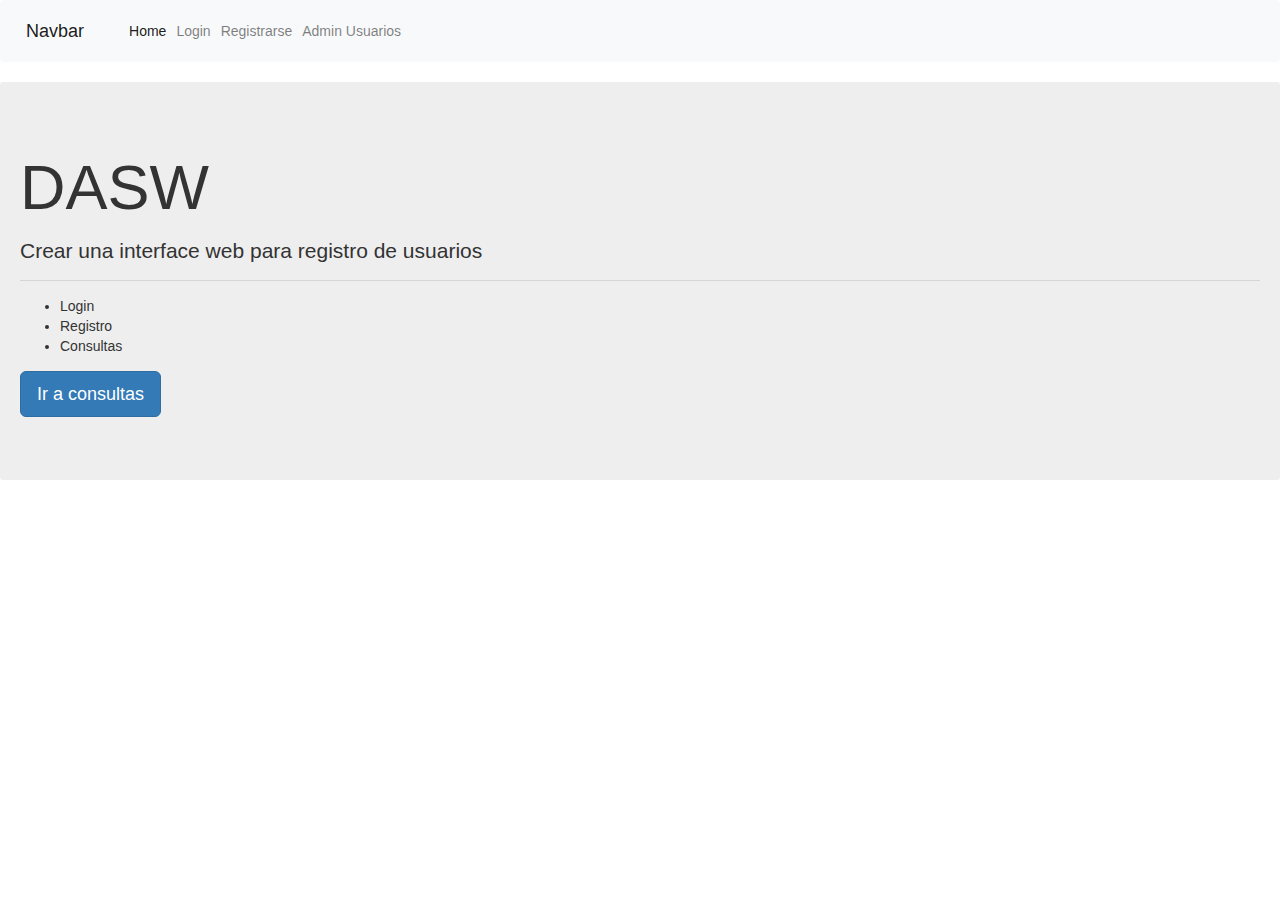
==== index.html @ edda1eca "Rename home.html to index.html" ====
<!DOCTYPE html>
<html>

<head>
    <meta charset="utf-8" />
    <title>Practica 6 Boostrap</title>
    <link rel="stylesheet" href="https://cdn.jsdelivr.net/npm/bootstrap@4.5.3/dist/css/bootstrap.min.css">

    <meta name="viewport" content="width=device-width, initial-scale=1">
    <link rel="stylesheet" href="https://maxcdn.bootstrapcdn.com/bootstrap/3.4.1/css/bootstrap.min.css">
    <script src="https://ajax.googleapis.com/ajax/libs/jquery/3.5.1/jquery.min.js"></script>
    <script src="https://maxcdn.bootstrapcdn.com/bootstrap/3.4.1/js/bootstrap.min.js"></script>
    <link href="css/estilo.css" rel="stylesheet" type="text/css">
</head>

<body>
    <nav class="navbar navbar-expand-lg navbar-light bg-light">
        <a class="navbar-brand" href="#">Navbar</a>
        <button class="navbar-toggler" type="button" data-toggle="collapse" data-target="#navbarSupportedContent" aria-controls="navbarSupportedContent" aria-expanded="false" aria-label="Toggle navigation">
          <span class="navbar-toggler-icon"></span>
        </button>

        <div class="collapse navbar-collapse" id="navbarSupportedContent">

            <ul class="navbar-nav mr-auto">
                <li class="nav-item active">
                    <a class="nav-link" href="#">Home <span class="sr-only">(current)</span></a>
                </li>
                <li class="nav-item">
                    <a class="nav-link" type="button" data-toggle="modal" data-target="#myModal">Login</a>
                    <!-- Modal -->
                    <div class="modal fade" id="myModal" role="dialog">
                        <div class="modal-dialog">

                            <!-- Modal content-->
                            <div class="modal-content">
                                <div class="modal-header">
                                    <h4 class="modal-title ">Login</h4>
                                    <button type="button" class="close" data-dismiss="modal">&times;</button>

                                </div>
                                <div class="modal-body">

                                    <form class="form-group">
                                        <div>
                                            <h2>Datos Registro</h2>
                                            <li>
                                                <div>
                                                    <span class="input-group-text">@</span>
                                                    <input type="text" class="form-control" placeholder="Username">
                                                </div>
                                                <h3>Contraseña</h3>
                                                <div>
                                                    <span class="input-group-text">$</span>
                                                    <input type="text" class="form-control" placeholder="Contraseña">
                                                </div>
                                            </li>





                                            <button role="link" class="btn btn-primary btn-lg">Ingresar</button>
                                            <button role="link" class="btn btn-primary btn-lg">Cerrar</button><br><br>
                                            <h4>¿Sin cuenta? <a type="button" href="#">¡Regístrate aquí!</a></h4><br>
                                        </div>




                                    </form>
                                </div>


                </li>
                <li class="nav-item">

                    <a class="nav-link" type="button" data-toggle="modal" data-target="#myModal1">Registrarse</a>
                    <!-- Modal -->
                    <div class="modal fade" id="myModal1" role="dialog">
                        <div class="modal-dialog">

                            <!-- Modal content-->
                            <div class="modal-content">
                                <div class="modal-header">
                                    <h4 class="modal-title ">Login</h4>
                                    <button type="button" class="close" data-dismiss="modal">&times;</button>

                                </div>
                                <div class="modal-body">
                                    <div class="row centered-form">
                                        <div class="col-xs-5 col-sm-16 col-md-10 col-sm-offset-100 col-md-offset-1">
                                            <div class="panel panel-default">
                                                <div class="panel-heading">
                                                    <h3 class="panel-title">Registro Usuario</h3>
                                                </div>
                                                <div class="panel-body">
                                                    <form role="form">
                                                        <div class="row">
                                                            <div class="col-xs-6 col-sm-6 col-md-6">
                                                                <div class="form-group">
                                                                    <input type="text" name="first_name" id="first_name" class="form-control input-sm" placeholder="Nombre">
                                                                </div>
                                                            </div>
                                                            <div class="col-xs-6 col-sm-6 col-md-6">
                                                                <div class="form-group">
                                                                    <input type="text" name="last_name" id="last_name" class="form-control input-sm" placeholder="Apellido">
                                                                </div>
                                                            </div>
                                                        </div>

                                                        <div class="form-group">
                                                            <input type="email" name="email" id="email" class="form-control input-sm" placeholder="Correo">
                                                        </div>
                                                        <div class="form-group">
                                                            <input type="email" name="email" id="email" class="form-control input-sm" placeholder="Confirmar Correo">
                                                        </div>
                                                        <div class="form-group">

                                                            <input type="date" id="birthDate" class="form-control">

                                                        </div>
                                                        <div class="form-group">
                                                            <label class="control-label col-sm-3">Genero</label>
                                                            <div class="col-sm-6">
                                                                <div class="row">
                                                                    <div class="col-sm-6">
                                                                        <label class="radio-inline">
                                                                            <input type="radio" id="femaleRadio" value="Female">Mujer
                                                                        </label>
                                                                    </div>
                                                                    <div class="col-sm-4">
                                                                        <label class="radio-inline">
                                                                            <input type="radio" id="maleRadio" value="Male">Hombre
                                                                        </label>
                                                                    </div>
                                                                </div>
                                                            </div>
                                                        </div>



                                                        <input type="submit" value="Register" class="btn btn-info btn-block">

                                                    </form>
                                                </div>
                                            </div>
                                        </div>
                                    </div>
                                </div>
                </li>
                <li class="nav-item">
                    <a class="nav-link" href="consulta.html">Admin Usuarios</a>
                </li>


            </ul>

            </div>
    </nav>
    <div class="jumbotron">
        <h1 class="display-4">DASW</h1>
        <p class="lead">Crear una interface web para registro de usuarios</p>
        <hr class="my-4">
        <p>
            <ul>
                <li>Login</li>
                <li>Registro</li>
                <li>Consultas</li>
            </ul>
        </p>
        <p class="lead">
            <a class="btn btn-primary btn-lg" href="#" role="button">Ir a consultas</a>
        </p>
    </div>
</body>

</html>
---- css/estilo.css ----
@media (min-width: 1201px) {}

@media (min-width: 601px)and (max-width: 1200px) {
    * {
        font-size: 12px;
    }
    header {
        background-color: #333;
        display: flex;
        width: 100%;
    }
    header h1 {
        color: #f2f2f2;
        font-size: 20px;
        text-align: left;
        padding-left: 7px;
        padding-right: 7px;
    }
    header h2 {
        color: #7f888f;
        font-size: 10px;
        padding-top: 7px;
    }
    header img {
        height: 50px;
        padding-left: 7px;
        padding-right: 7px;
    }
    nav {
        background-color: #333;
        overflow: hidden;
        width: 70%;
        padding-top: 5px;
    }
    nav a {
        float: right;
        display: block;
        color: #f2f2f2;
        text-align: center;
        padding: 5px 5px;
        text-decoration: none;
        font-size: 12px;
    }
    main {
        padding: 16px;
        margin-top: 54px;
        margin-bottom: 7%;
        width: 100%;
        height: 75%;
    }
    form {
        width: 75%;
        float: left;
    }
    #seccion-comentarios {
        float: left;
        width: 60%;
        margin-top: 5%;
        margin-left: 0%;
        margin-bottom: 10%;
    }
    footer {
        position: fixed;
        left: 0;
        bottom: 0;
        width: 100%;
        height: 5%;
        background-color: gray;
        color: white;
        text-align: center;
        padding: 14px 16px;
        font-size: 13px;
    }
}

@media (max-width: 601px) {
    * {
        font-size: 10px;
    }
    header h1 {
        display: none;
    }
    header h2 {
        display: none;
    }
    header img {
        display: none;
    }
    nav {
        background-color: #333;
        display: block;
        position: fixed;
        overflow: hidden;
        width: 10%;
        height: 100%;
        padding: 0;
    }
    nav a {
        float: left;
        display: block;
        color: #f2f2f2;
        text-align: left;
        padding: 20% 15%;
        font-size: 95%;
    }
    header nav a span {
        display: none;
    }
    nav a:hover {
        background-color: #ddd;
        color: black;
    }
    nav a:active {
        background-color: #4CAF50;
        color: white;
    }
    main {
        margin-left: 10%;
        margin-top: 0%;
        margin-bottom: 0%;
        padding-right: 0px;
        width: 90%;
        height: 100%;
    }
    form {
        float: left;
        width: 70%;
    }
    #seccion-comentarios {
        float: left;
        margin-top: 5%;
        margin-bottom: 10%;
    }
    main article {
        margin-left: 55%;
    }
    .foto {
        width: 60%;
        height: 75%;
    }
    .foto img {
        width: 70%;
        height: 50%;
    }
    footer {
        display: none;
    }
}
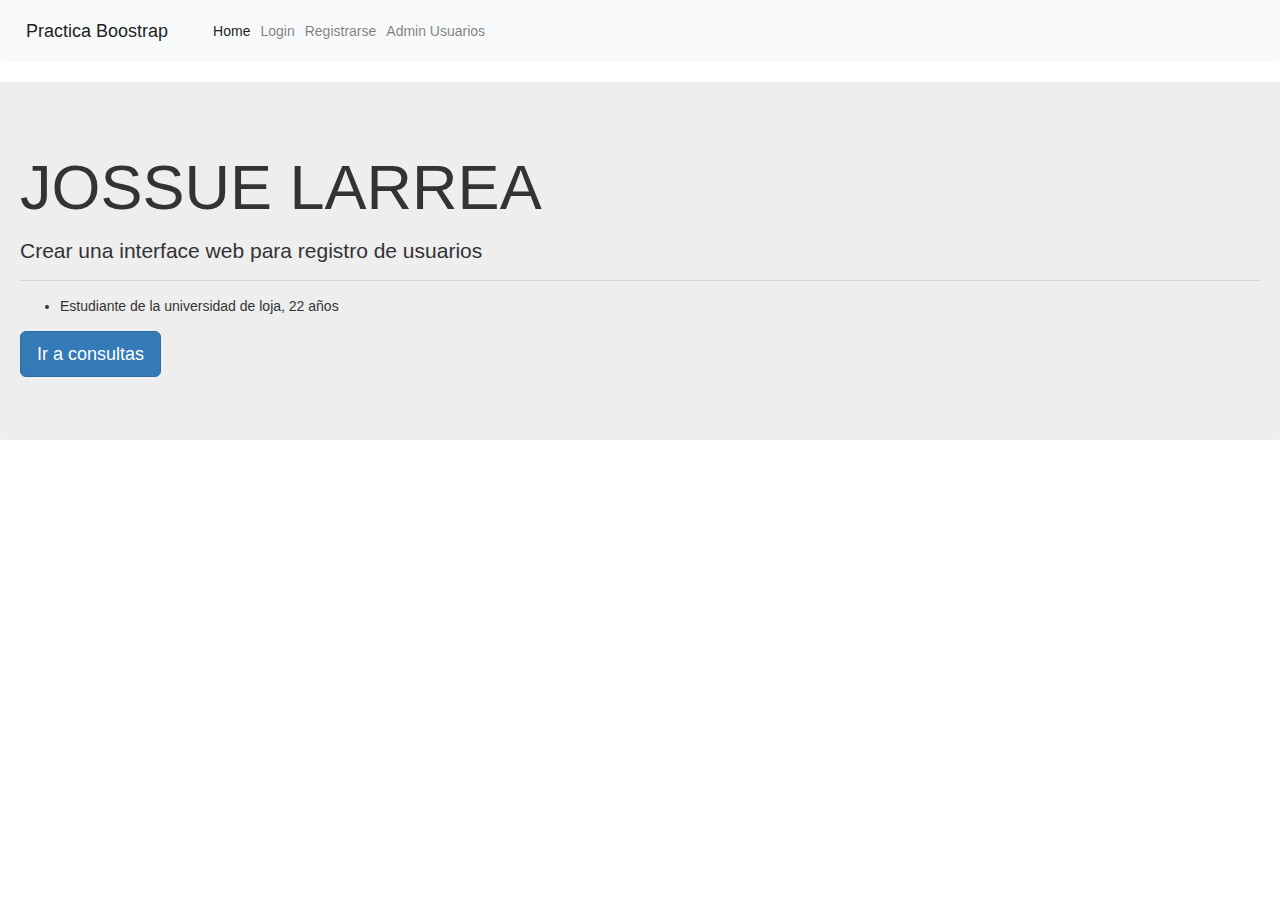
==== commit 312e59cc: "Update index.html" ====
--- a/index.html
+++ b/index.html
@@ -15,7 +15,7 @@
 
 <body>
     <nav class="navbar navbar-expand-lg navbar-light bg-light">
-        <a class="navbar-brand" href="#">Navbar</a>
+        <a class="navbar-brand" href="#">Practica Boostrap</a>
         <button class="navbar-toggler" type="button" data-toggle="collapse" data-target="#navbarSupportedContent" aria-controls="navbarSupportedContent" aria-expanded="false" aria-label="Toggle navigation">
           <span class="navbar-toggler-icon"></span>
         </button>
@@ -159,14 +159,13 @@
             </div>
     </nav>
     <div class="jumbotron">
-        <h1 class="display-4">DASW</h1>
+        <h1 class="display-4">JOSSUE LARREA</h1>
         <p class="lead">Crear una interface web para registro de usuarios</p>
         <hr class="my-4">
         <p>
             <ul>
-                <li>Login</li>
-                <li>Registro</li>
-                <li>Consultas</li>
+                <li>Estudiante de la universidad de loja, 22 años</li>
+                
             </ul>
         </p>
         <p class="lead">
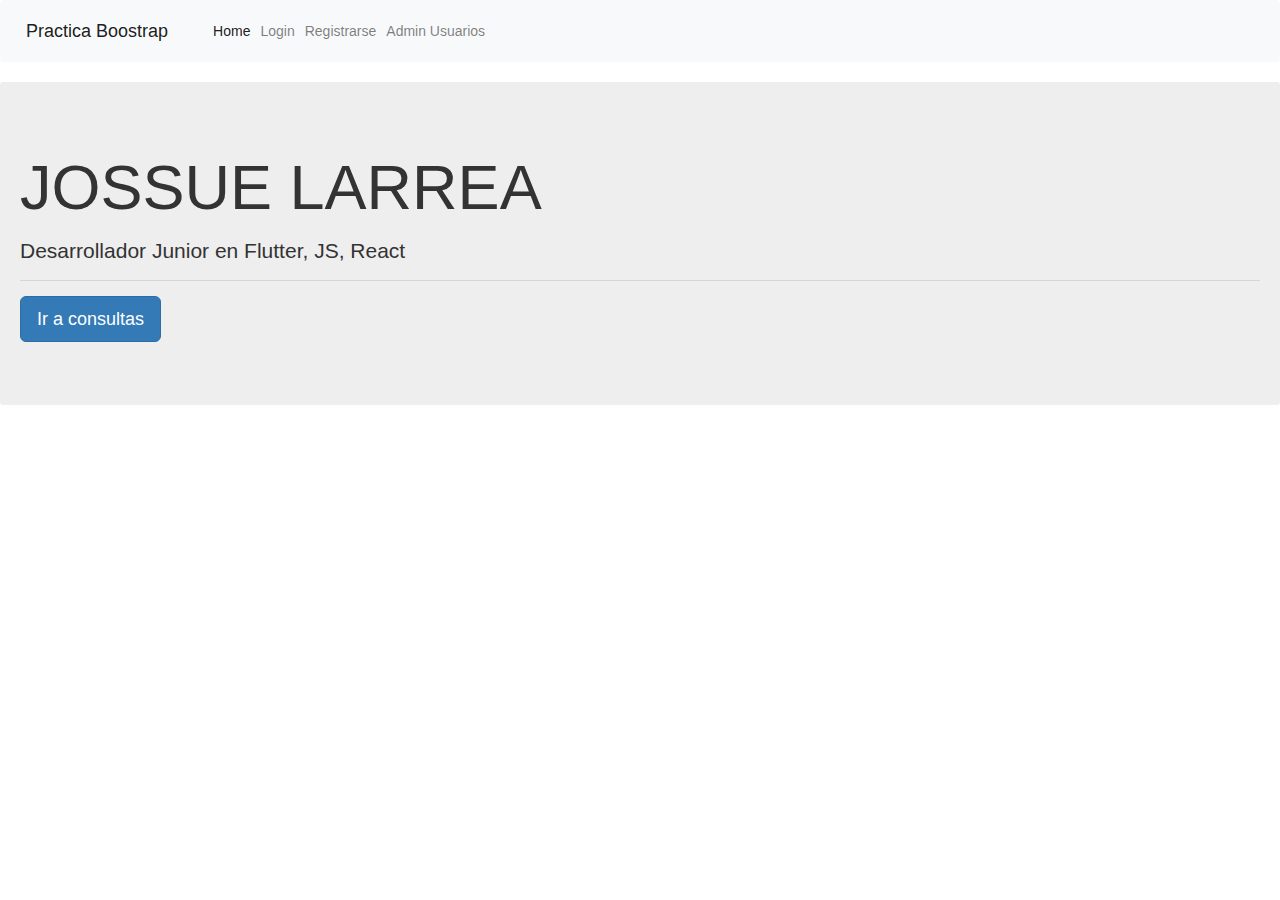
==== commit 8323b33d: "Update index.html" ====
--- a/index.html
+++ b/index.html
@@ -160,14 +160,9 @@
     </nav>
     <div class="jumbotron">
         <h1 class="display-4">JOSSUE LARREA</h1>
-        <p class="lead">Crear una interface web para registro de usuarios</p>
+        <p class="lead">Desarrollador Junior en Flutter, JS, React</p>
         <hr class="my-4">
-        <p>
-            <ul>
-                <li>Estudiante de la universidad de loja, 22 años</li>
-                
-            </ul>
-        </p>
+        
         <p class="lead">
             <a class="btn btn-primary btn-lg" href="#" role="button">Ir a consultas</a>
         </p>
